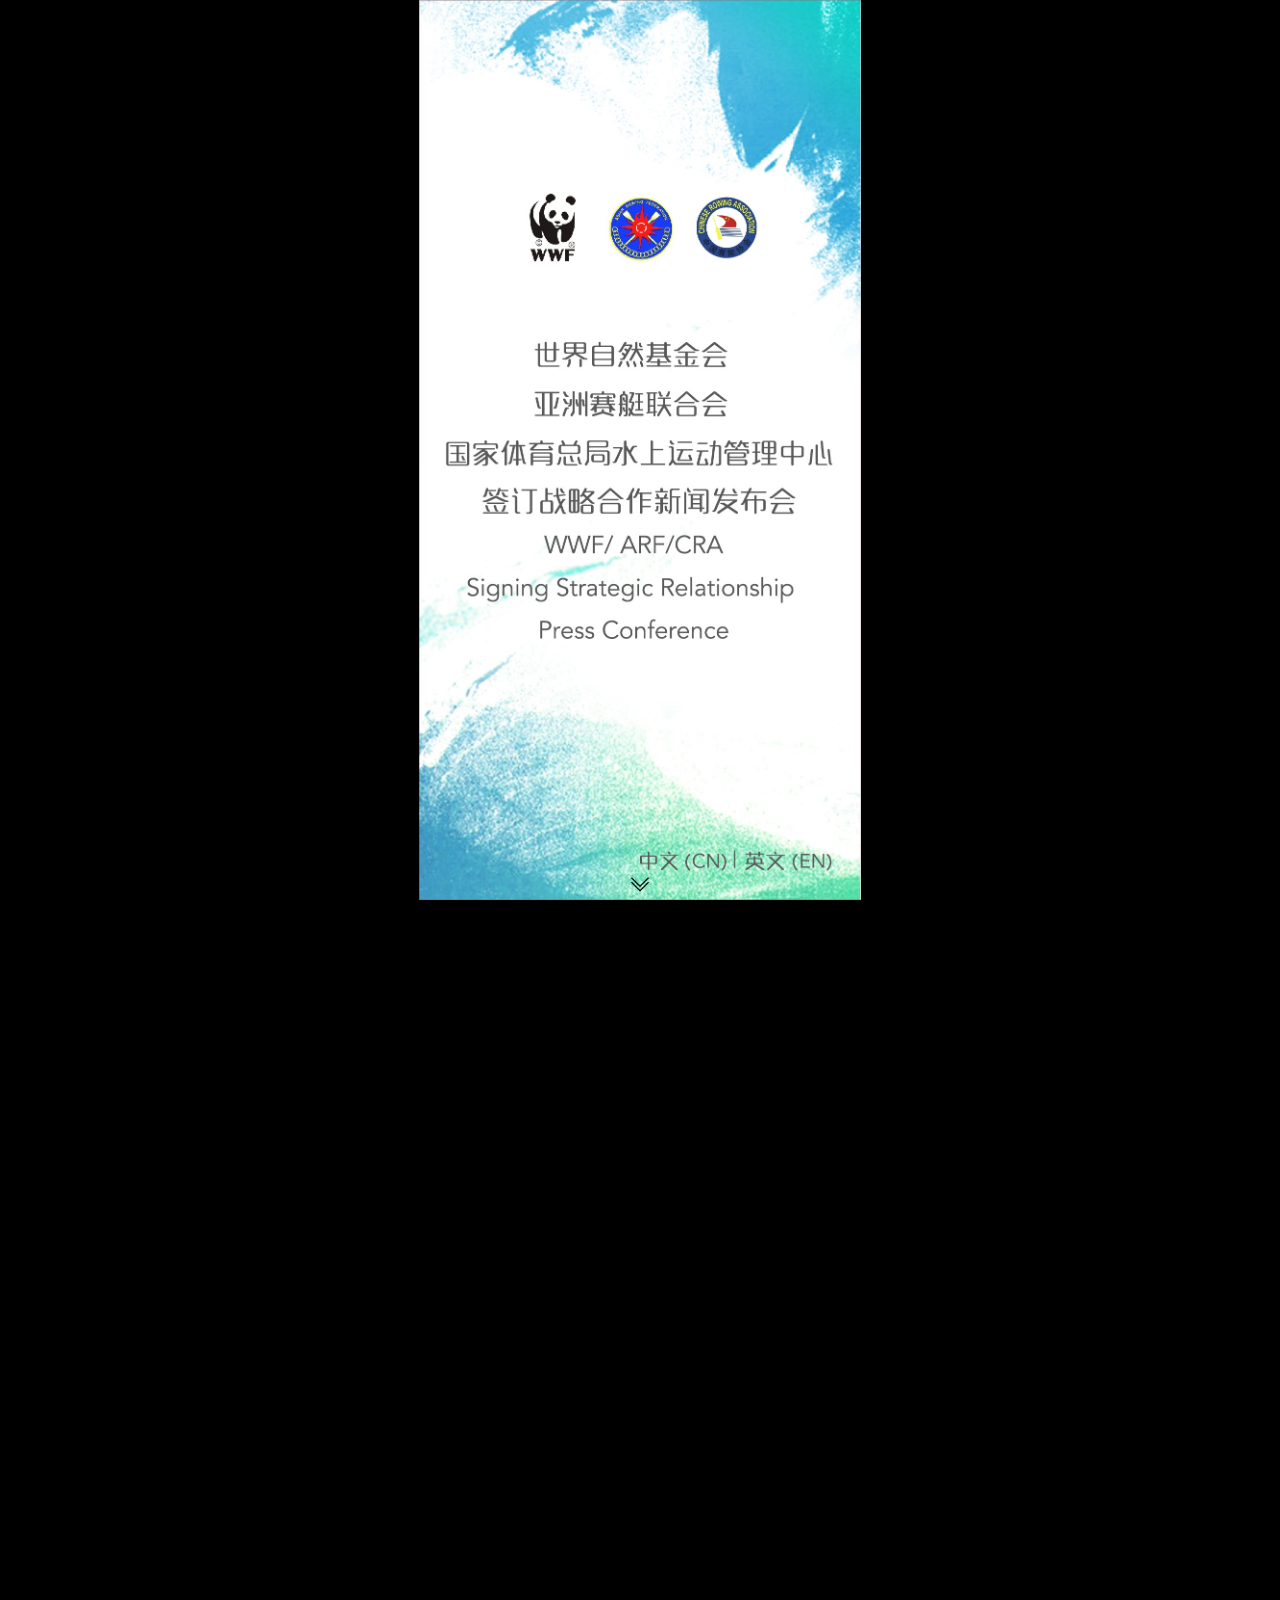
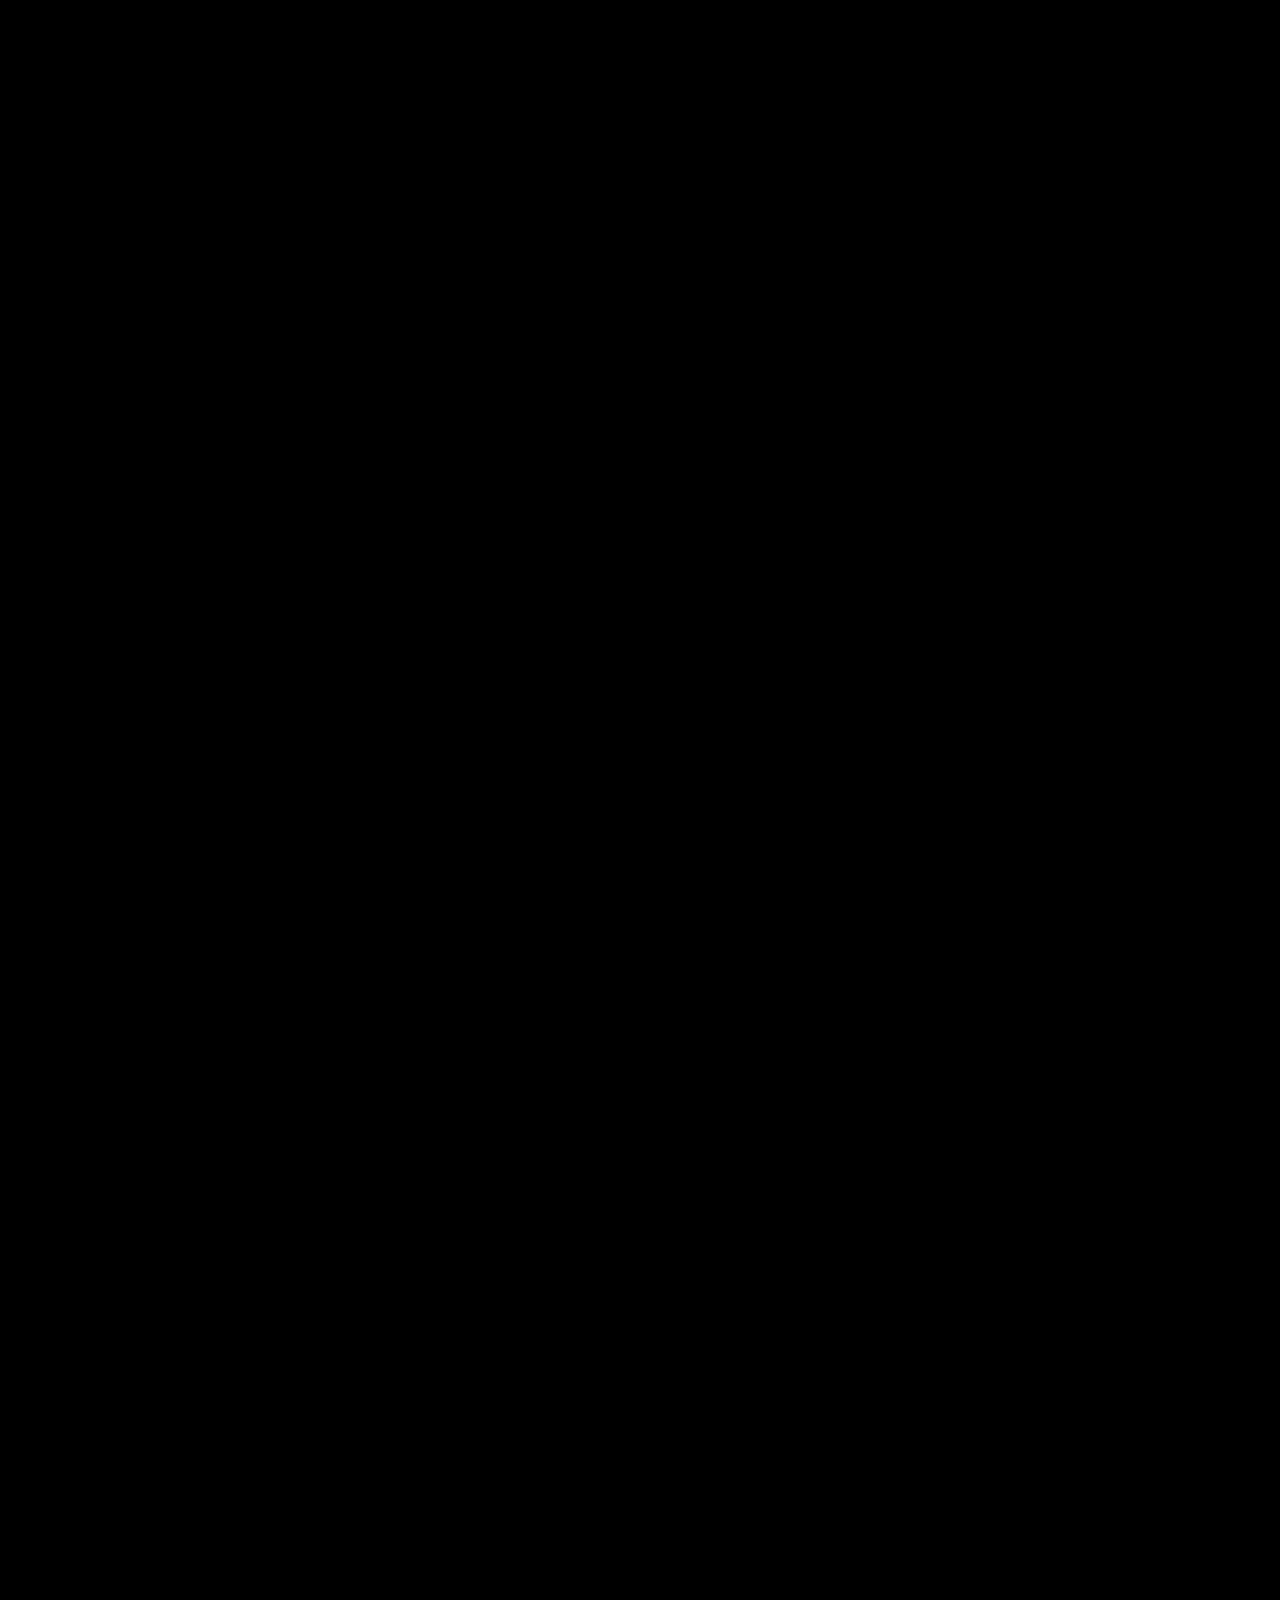
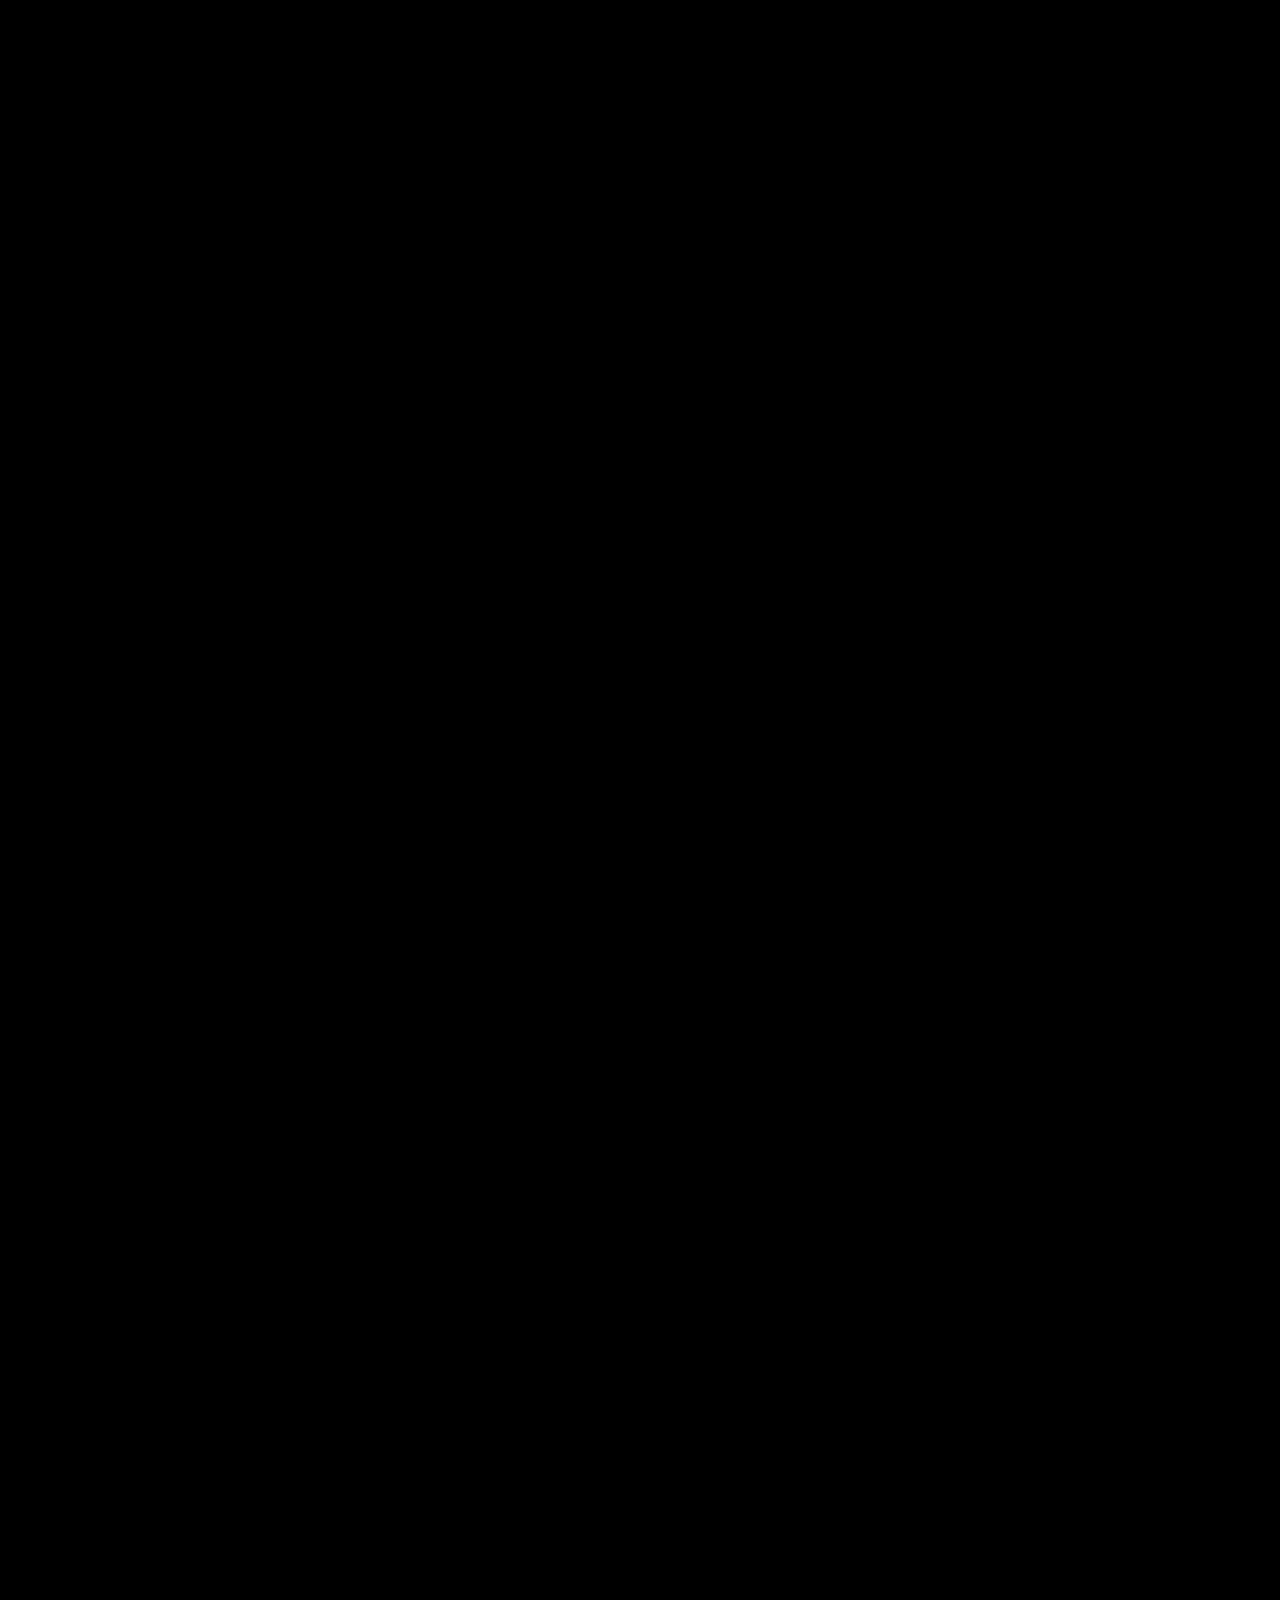
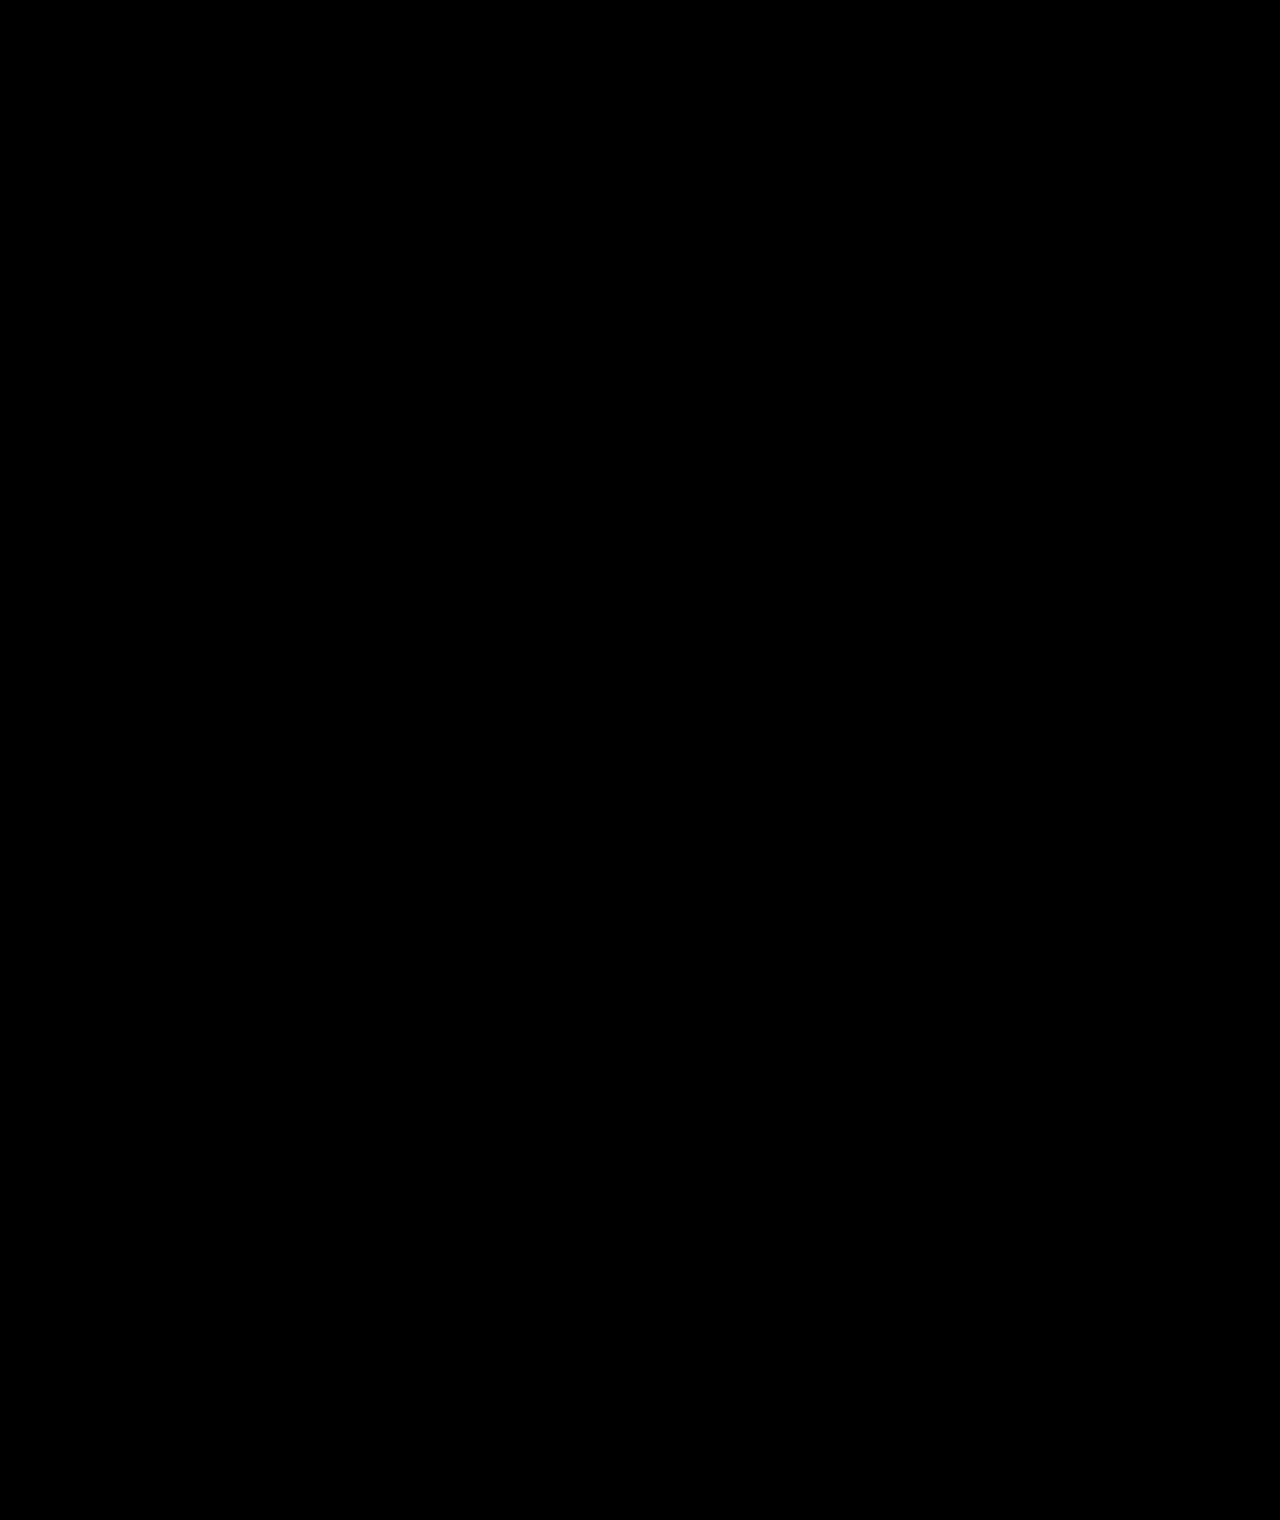
==== index_en.html @ c39dbaea "update" ====
﻿<!DOCTYPE HTML PUBLIC "-//W3C//DTD XHTML 1.0 Transitional//EN" "http://www.w3.org/TR/xhtml1/DTD/xhtml1-transitional.dtd">
<html xmlns="http://www.w3.org/1999/xhtml">
<head>
  <title>***</title>
  <style>
    body {
      text-align: center;
    }
  </style>

  <link rel="stylesheet" type="text/css" href="./js/fullPage/jquery.fullPage.css" />
  <script src="./js/fullPage/vendors/jquery.easings.min.js"></script>
  <script src="./js/jquery.min.js"></script>
  <script type="text/javascript" src="./js/fullPage/jquery.fullPage.js"></script>

  <link rel="stylesheet" type="text/css" href="css/share.css" />
  <link rel="stylesheet" type="text/css" href="./css/page_fng.css" />
  <script>
    function loaded() {
      document.getElementById("load_div").style.visibility = 'visible';
      window.onload = function () {
        //$("#load_div").style.visibility = 'visible';
        document.getElementById("load_div").style.visibility = 'hidden';
        var audio1 = document.getElementById("audio1");
        if (audio1 !== null) {
          audio1.play();
        }
      };

    }
    $(document).ready(function () {
      $('#fullpage').fullpage();
    }
    );

    document.addEventListener('DOMContentLoaded', loaded, false);
  </script>

  <script src="js/weixin.js"> </script>
  <script type="text/javascript">
  wx.config({
  debug: false,
  appId: '***',
  timestamp: 000,
  nonceStr: '***',
  signature: '***',
  jsApiList: [
  'checkJsApi',
  'onMenuShareTimeline',
  'onMenuShareAppMessage',
  'onMenuShareQQ',
  'onMenuShareWeibo',
  'hideMenuItems',
  'showMenuItems',
  'hideAllNonBaseMenuItem',
  'showAllNonBaseMenuItem',
  'translateVoice',
  'startRecord',
  'stopRecord',
  'onRecordEnd',
  'playVoice',
  'pauseVoice',
  'stopVoice',
  'uploadVoice',
  'downloadVoice',
  'chooseImage',
  'previewImage',
  'uploadImage',
  'downloadImage',
  'getNetworkType',
  'openLocation',
  'getLocation',
  'hideOptionMenu',
  'showOptionMenu',
  'closeWindow',
  'scanQRCode',
  'chooseWXPay',
  'openProductSpecificView',
  'addCard',
  'chooseCard',
  'openCard'
  ]
  });

  </script>
</head>
<body>

  <audio id="audio1" src="music/bng.mp3" loop=loop>
    HTML5 audio not supported
  </audio>
  <div id="fullpage">
    <div class="section" style=" background: #000; ">
      <img src="./img/en_01.jpg" style="height: 100%;" />
      <div class="down-icon spring" style="z-index: 0; position: absolute; top: 96%; left: 0%; width: 100%; height: 100%;">
        <img src="./img/arrow_00.png" style="height: 20px;" />
      </div>

      <img src="./img/black.png" style="z-index: 0; position: absolute; top: 93%; left: 50%; height: 7%;width: 50%;" onclick="window.location.href='index.html'"/>
    </div>
    <div class="section" style=" background: #000; ">
      <img src="./img/en_02.jpg" style="height: 100%;" />
      <div class="down-icon spring" style="z-index: 0; position: absolute; top: 0%; left: 0%; width: 100%; height: 100%;">
        <img src="./img/arrow_00.png" style="height: 20px;" />
      </div>
      <div class="down-icon spring" style="z-index: 0; position: absolute; top: 96%; left: 0%; width: 100%; height: 100%;">
        <img src="./img/arrow_01.png" style="height: 20px;" />
      </div>
    </div>
    <div class="section" style=" background: #000; ">
      <img src="./img/en_03.jpg" style="height: 100%;" />
      <div class="down-icon spring" style="z-index: 0; position: absolute; top: 0%; left: 0%; width: 100%; height: 100%;">
        <img src="./img/arrow_00.png" style="height: 20px;" />
      </div>
      <div class="down-icon spring" style="z-index: 0; position: absolute; top: 96%; left: 0%; width: 100%; height: 100%;">
        <img src="./img/arrow_01.png" style="height: 20px;" />
      </div>
    </div>
    <div class="section" style=" background: #000; ">
      <img src="./img/en_04.jpg" style="height: 100%;" />
      <div class="down-icon spring" style="z-index: 0; position: absolute; top: 0%; left: 0%; width: 100%; height: 100%;">
        <img src="./img/arrow_00.png" style="height: 20px;" />
      </div>
      <div class="down-icon spring" style="z-index: 0; position: absolute; top: 96%; left: 0%; width: 100%; height: 100%;">
        <img src="./img/arrow_01.png" style="height: 20px;" />
      </div>
    </div>
    <div class="section" style=" background: #000; ">
      <img src="./img/en_05.jpg" style="height: 100%;" />
      <div class="down-icon spring" style="z-index: 0; position: absolute; top: 0%; left: 0%; width: 100%; height: 100%;">
        <img src="./img/arrow_00.png" style="height: 20px;" />
      </div>
      <div class="down-icon spring" style="z-index: 0; position: absolute; top: 96%; left: 0%; width: 100%; height: 100%;">
        <img src="./img/arrow_01.png" style="height: 20px;" />
      </div>
    </div>
    <div class="section" style=" background: #000; ">
      <img src="./img/en_06.jpg" style="height: 100%;" />
      <div class="down-icon spring" style="z-index: 0; position: absolute; top: 0%; left: 0%; width: 100%; height: 100%;">
        <img src="./img/arrow_00.png" style="height: 20px;" />
      </div>
      <div class="down-icon spring" style="z-index: 0; position: absolute; top: 96%; left: 0%; width: 100%; height: 100%;">
        <img src="./img/arrow_01.png" style="height: 20px;" />
      </div>
    </div>
    <div class="section" style=" background: #000; ">
        <img src="./img/en_07.jpg" style="height: 100%;" />
      <div class="down-icon spring" style="z-index: 0; position: absolute; top: 0%; left: 0%; width: 100%; height: 100%;">
        <img src="./img/arrow_00.png" style="height: 20px;" />
      </div>
    </div>
    <div id="load_div" style="z-index: 1; position: absolute; top: 0%; left: 0%; width: 100%; height: 100%; background: #000; visibility: visible;">
      <div style="text-align: center; ">
        <div class=" loading" id="loading"></div>
        <span style="color:#000;">页面加载中，请稍候……</span>
      </div>
    </div>

  </div>
</body>
</html>
---- css/share.css ----
/* Reset CSS
 * --------------------------------------- */
body,div,dl,dt,dd,ul,ol,li,h1,h2,h3,h4,h5,h6,pre,
form,fieldset,input,textarea,p,blockquote,th,td {
    padding: 0;
    margin: 0;
}
a{
    text-decoration:none;
    color: white;
}
table {
    border-spacing: 0;
}
fieldset,img {
    border: 0;
}
address,caption,cite,code,dfn,em,strong,th,var {
    font-weight: normal;
    font-style: normal;
}
strong{
    font-weight: bold;
}
ol,ul {
    list-style: none;
    margin:0;
    padding:0;
}
caption,th {
    text-align: left;

}
h1,h2,h3,h4,h5,h6 {
    font-weight: 300;
    font-size: 100%;
    margin:0;
    padding:0;
    color:white;
    text-shadow: 1px 1px 0 rgba(0, 0, 0, 0.5);
}
q:before,q:after {
    content:'';
}
abbr,acronym { border: 0;
}

/* Custom CSS
 * --------------------------------------- */

body{
    -webkit-font-smoothing: antialiased;
    color: white;
    font-family: FZLanTingHeiS-R-GBA, 'Microsoft Yahei', Simhei, Arial, Helvetica, sans-serif;;
    background-color: black;
}
h1{
    font-size: 3em;
}
h2{
    font-size: 2.2em;
}
h2.small{
    font-size: 2em;
}
h3{
    font-size: 1.3em;
}
h4{
    font-size: 0.9em;
}
h5{
    font-size: 0.9em;
}
h6{
    font-size: 0.9em;
}
p{
    font-size: 1em;
}
.fp-easing {
    -webkit-transition: all 0.7s cubic-bezier(.23,.22,.32,.93);
    -moz-transition: all 0.7s cubic-bezier(.23,.22,.32,.93);
    -o-transition: all 0.7s cubic-bezier(.23,.22,.32,.93);
    transition: all 0.7s cubic-bezier(.23,.22,.32,.93);
}
.padding{
    padding: 10px;
}
.padding-half{
    padding: 5px;
}
.padding-large{
    padding: 15px;
}
.page-content{
    position: relative;
    margin: 0 20px;
    height:100%;
}
.page-content:before{
    content: '';
    display: block;
    padding: 10px;
}
.page-content:after{
    content: '';
    display: block;
    padding: 10px;
}

.cover-image{
    background-position: top center;
    background-size: cover;
    background-repeat: no-repeat;
}
.position-bottom{
    position: absolute;
    bottom: 0;
    left: 0;
    width: 100%;
}
.line{
    width: 100%;
    border-bottom: 1px solid white;
    opacity: 0.6;
}
.down-icon{
    text-align: center;
    font-size: 20px;
    padding-top: 10px;
    padding-bottom: 10px;
}
@-webkit-keyframes spring-animation {
    0%   { transform: translate3d(0, 0, 0); -webkit-transform: translate3d(0, 0, 0); }
    50%   { transform: translate3d(0, 10px, 0); -webkit-transform: translate3d(0, 10px, 0); }
    70%   { transform: translate3d(0, 10px, 0); -webkit-transform: translate3d(0, 10px, 0); }
    100% { transform: translate3d(0, 0, 0); -webkit-transform: translate3d(0, 0, 0); }
}
.spring {
    animation: spring-animation 1s infinite cubic-bezier(.10, .10, .25, .90);
    -webkit-animation: spring-animation 1s infinite cubic-bezier(.10, .10, .25, .90);
}
.background-image{
    background-color: black;
    position: absolute;
    left: 0;
    right: 0;
    top:0;
    bottom: 0;
}
.background-image.blur{
    -webkit-filter: blur(4px);
    filter: blur(4px);
}

.organizer-thumb{
    background-color: indianred;
    width: 40px;
    height: 40px;
    background-size: cover;
    border-radius: 50px;
    border: 2px solid white;
    float: left;
}
.organizer-text{
    line-height: 40px;
    padding-left: 10px;
    overflow: hidden;
    white-space: nowrap;
    text-overflow: ellipsis;
    word-break: break-all;
    word-wrap: break-word;
}
.one-line{
    overflow: hidden;
    white-space: nowrap;
    text-overflow: ellipsis;
    word-break: break-all;
    word-wrap: break-word;
}
.flexcontainer {
    text-align: center;
    height: 100%;
    padding: 0;
    margin: 0;
    display: -webkit-box;
    display: -moz-box;
    display: -ms-flexbox;
    display: -webkit-flex;
    display: flex;
    align-items: center;
    justify-content: center;
    -webkit-justify-content: center;
    -webkit-flex-direction: column; /* works with row or column */
    flex-direction: column;
}
.flexcontainer:after{
    content: '';
    display: block;
    height:50px;
    width:100%;
}
.flex-button{
    width: 70%;
    margin-bottom: 16px;
    margin-left:auto;
    margin-right: auto
}
.flexcontainer img{
    overflow: hidden;
    display: block;
    margin: 0 auto;
    margin-bottom: 4px;
}

.flexcontainer .flex-item.flex-big{
    -webkit-flex: 1 200px;
    flex: 1 200px;
}
.flexcontainer .flex-item.flex-small{
    -webkit-flex: 1 auto;
    flex: 1 auto;
}

.page-cover:before{
    content: '';
    display: block;
    position: absolute;
    top:0;
    left: 0;
    right: 0;
    bottom: 0;
    background : -moz-linear-gradient(50% 0% -90deg,rgba(0, 0, 0, 0) 0%,rgba(0, 0, 0, 0.2) 100%);
    background : -webkit-linear-gradient(-90deg, rgba(0, 0, 0, 0) 0%, rgba(0, 0, 0, 0.2) 100%);
    background : -webkit-gradient(linear,50% 0% ,50% 100% ,color-stop(0,rgba(0, 0, 0, 0) ),color-stop(1,rgba(0, 0, 0, 0.2) ));
    background : -o-linear-gradient(-90deg, rgba(0, 0, 0, 0) 0%, rgba(0, 0, 0, 0.2) 100%);
    background : -ms-linear-gradient(-90deg, rgba(0, 0, 0, 0) 0%, rgba(0, 0, 0, 0.2) 100%);
    -ms-filter: "progid:DXImageTransform.Microsoft.gradient(startColorstr='#000000', endColorstr='#000000' ,GradientType=0)";
    background : linear-gradient(180deg, rgba(0, 0, 0, 0) 0%, rgba(0, 0, 0, 0.2) 100%);
}
.page-half-black{
    background-color: rgba(0, 0, 0, 0.2);
}
.apple-gold
{
    background : -moz-linear-gradient(50% 100% 90deg,rgba(228, 221, 202, 1) 0%,rgba(214, 206, 195, 1) 100%);
    background : -webkit-linear-gradient(90deg, rgba(228, 221, 202, 1) 0%, rgba(214, 206, 195, 1) 100%);
    background : -webkit-gradient(linear,50% 100% ,50% 0% ,color-stop(0,rgba(228, 221, 202, 1) ),color-stop(1,rgba(214, 206, 195, 1) ));
    background : -o-linear-gradient(90deg, rgba(228, 221, 202, 1) 0%, rgba(214, 206, 195, 1) 100%);
    background : -ms-linear-gradient(90deg, rgba(228, 221, 202, 1) 0%, rgba(214, 206, 195, 1) 100%);
    -ms-filter: "progid:DXImageTransform.Microsoft.gradient(startColorstr='#E4DDCA', endColorstr='#D6CEC3' ,GradientType=0)";
    background : linear-gradient(0deg, rgba(228, 221, 202, 1) 0%, rgba(214, 206, 195, 1) 100%);
    filter: progid:DXImageTransform.Microsoft.gradient(startColorstr='#D6CEC3',endColorstr='#E4DDCA' , GradientType=0);
}

.map {
    position: absolute;
    top: 52%;
    left: 50%;
    margin-left: -50px;
    margin-top: -50px;
}

#qrcode img{
    margin: 0 auto;
    border: 10px solid white;
}
.fp-controlArrow{
    display: none;
}
.with-icon{
    position: relative;
}
.with-icon .icon{
    width: 30px;
    position: absolute;
    left: 0;
    top: 0;
    text-align: center;
}
.with-icon .icon img{
    margin: 0 auto;
}
.with-icon .content{
    padding-left: 40px;
}

.disabled img{
    opacity: 0.5;
}
---- css/page_fng.css ----
#arrow {
  position: absolute;
  z-index: 0;
  left: 47.4%;
  top: 94.5%;
  width: 5.2%;
  height: 3.5%;
  opacity: 0;
}
#arrow.animate {
  position: absolute;
  z-index: 0;
  left: 47.4%;
  top: 94.5%;
  width: 5.2%;
  height: 3.5%;
  opacity: 0;
  /*background-color: #00ff00;*/
  -webkit-transform-origin: center center;
  -moz-transform-origin: center center;
  -webkit-animation-name: arrow_ani;
  -webkit-animation-duration: 3s;
  -webkit-animation-iteration-count: infinite;
  -webkit-animation-timing-function: ease-in-out;
  -webkit-animation-fill-mode: forwards;
  -webkit-animation-delay: 0s;
  -moz-animation-name: arrow_ani;
  -moz-animation-duration: 3s;
  -moz-animation-iteration-count: infinite;
  -moz-animation-timing-function: ease-in-out;
  -moz-animation-fill-mode: forwards;
  -moz-animation-delay: -0s;
}

@-webkit-keyframes arrow_ani {
  from {
    opacity: 0;
  }

  50% {
    opacity: 1;
  }

  to {
    opacity: 0;
  }
}

#fng_show_00.animate {
  position: absolute;
  z-index: 0;
  left: 47.4%;
  top: 90.5%;
  width: 5.2%;
  height: 3.5%;
  opacity: 1;
  /*background-color: #00ff00;*/
  -webkit-transform-origin: center center;
  -moz-transform-origin: center center;
  -webkit-animation-name: fng_show_00_ani;
  -webkit-animation-duration: 2s;
  -webkit-animation-iteration-count: 1;
  -webkit-animation-timing-function: ease-in-out;
  -webkit-animation-fill-mode: forwards;
  -webkit-animation-delay: 0s;
  -moz-animation-name: fng_show_00_ani;
  -moz-animation-duration: 2s;
  -moz-animation-iteration-count: 1;
  -moz-animation-timing-function: ease-in-out;
  -moz-animation-fill-mode: forwards;
  -moz-animation-delay: -0s;
}

@-webkit-keyframes fng_show_00_ani {
  from {
    opacity: 1;
  }

  to {
    opacity: 0;
  }
}
#loading {
  background-color: rgba(0,0,0,0);
  border: 5px solid rgba(0,183,229,0.9);
  opacity: .9;
  border-right: 5px solid rgba(0,0,0,0);
  border-left: 5px solid rgba(0,0,0,0);
  border-radius: 50px;
  box-shadow: 0 0 35px #2187e7;
  width: 50px;
  height: 50px;
  margin: 0 auto;
  -moz-animation: spinPulse 1s infinite ease-in-out;
  -webkit-animation: spinPulse 1s infinite linear;
}
@-moz-keyframes spinPulse {
    0% {
        -moz-transform: rotate(160deg);
        opacity: 0;
        box-shadow: 0 0 1px #2187e7;
    }

    50% {
        -moz-transform: rotate(145deg);
        opacity: 1;
    }

    100% {
        -moz-transform: rotate(-320deg);
        opacity: 0;
    };
}

@-moz-keyframes spinoffPulse {
    0% {
        -moz-transform: rotate(0deg);
    }

    100% {
        -moz-transform: rotate(360deg);
    };
}

@-webkit-keyframes spinPulse {
    0% {
        -webkit-transform: rotate(160deg);
        opacity: 0;
        box-shadow: 0 0 1px #2187e7;
    }

    50% {
        -webkit-transform: rotate(145deg);
        opacity: 1;
    }

    100% {
        -webkit-transform: rotate(-320deg);
        opacity: 0;
    };
}

@-webkit-keyframes spinoffPulse {
    0% {
        -webkit-transform: rotate(0deg);
    }

    100% {
        -webkit-transform: rotate(360deg);
    };
}
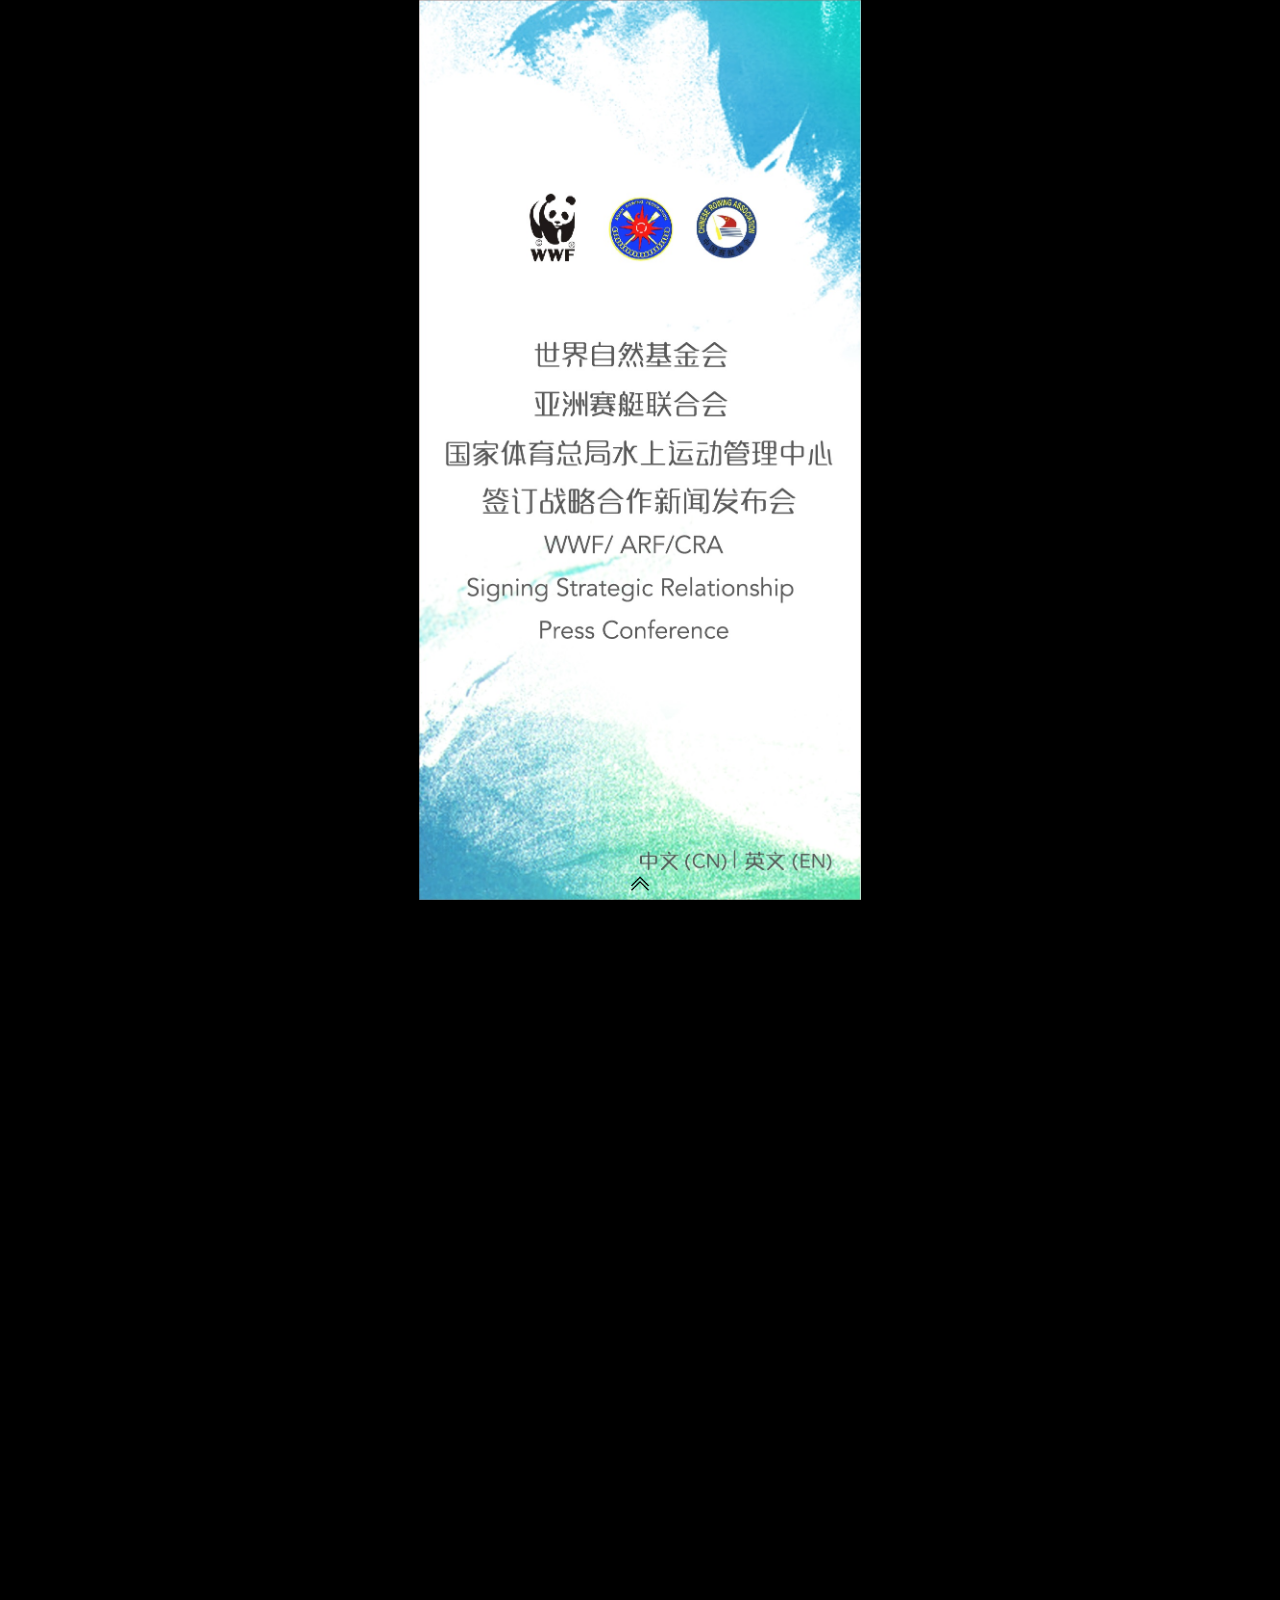
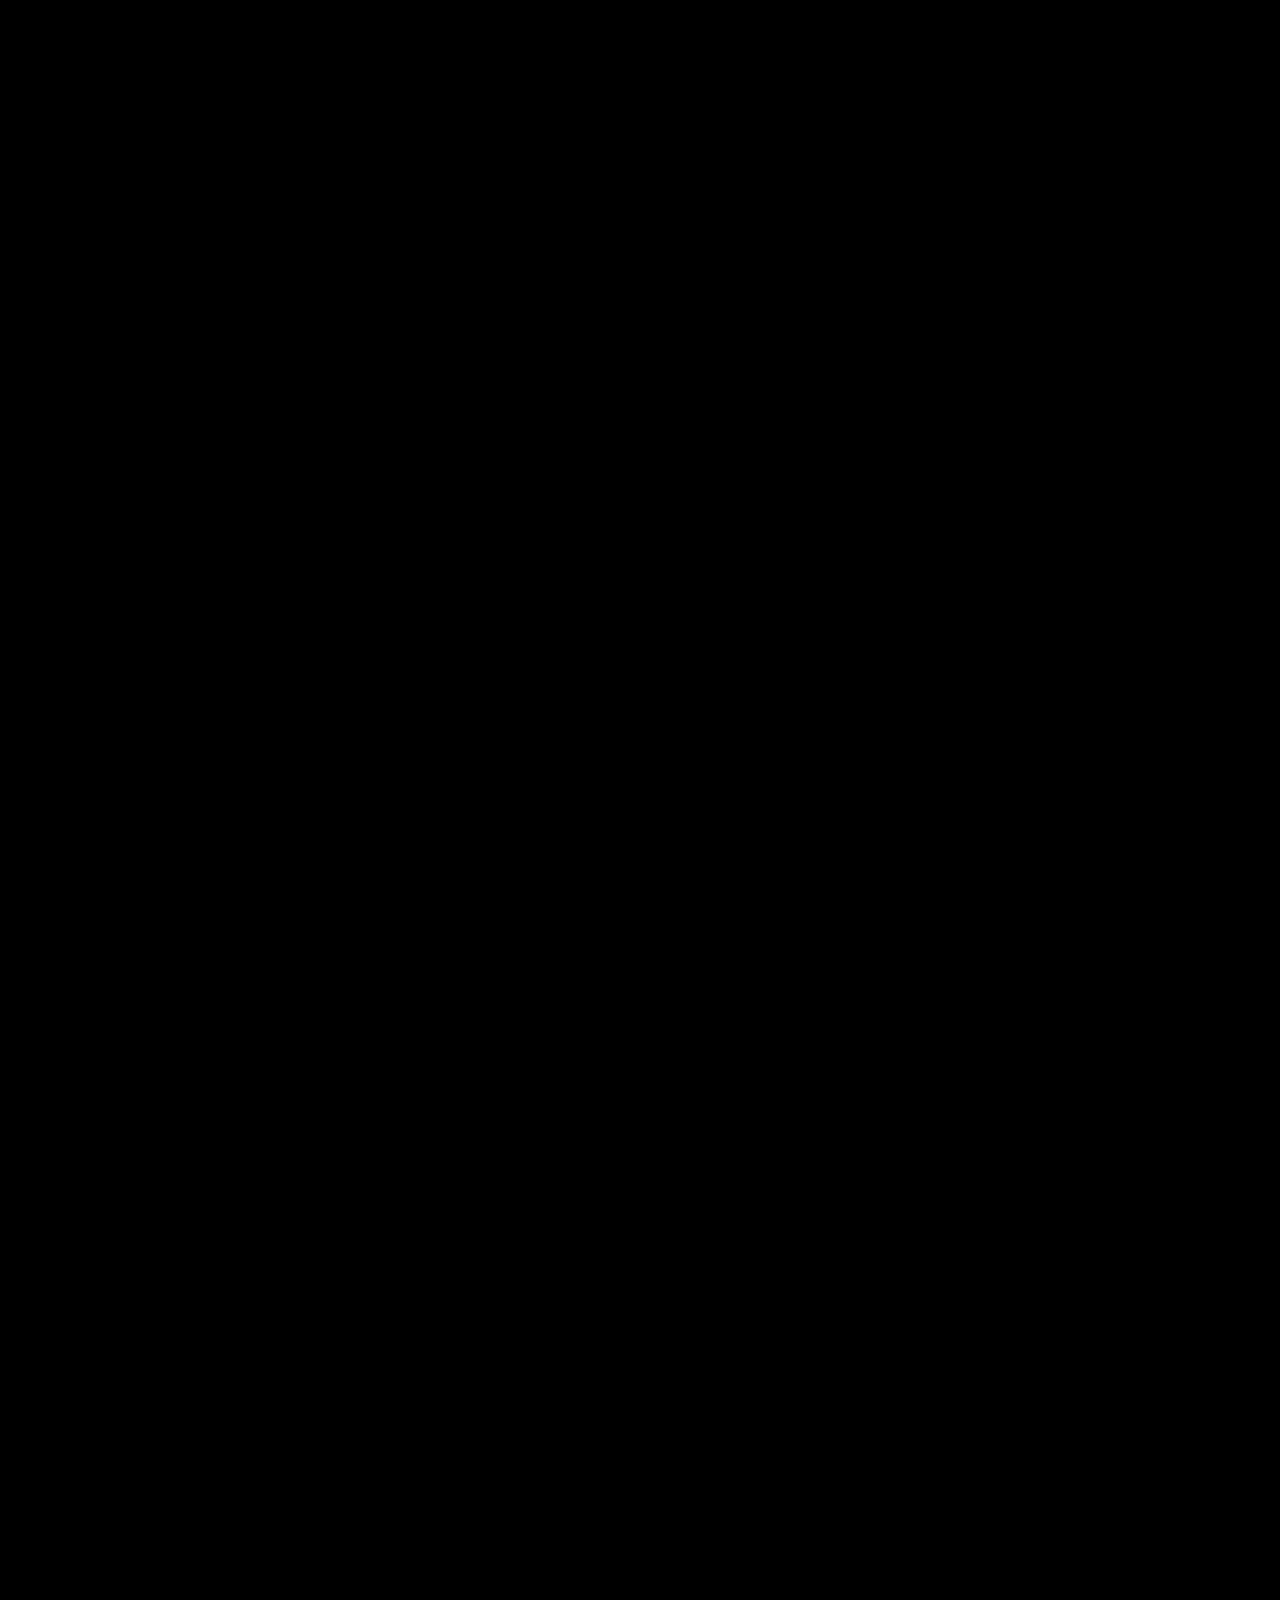
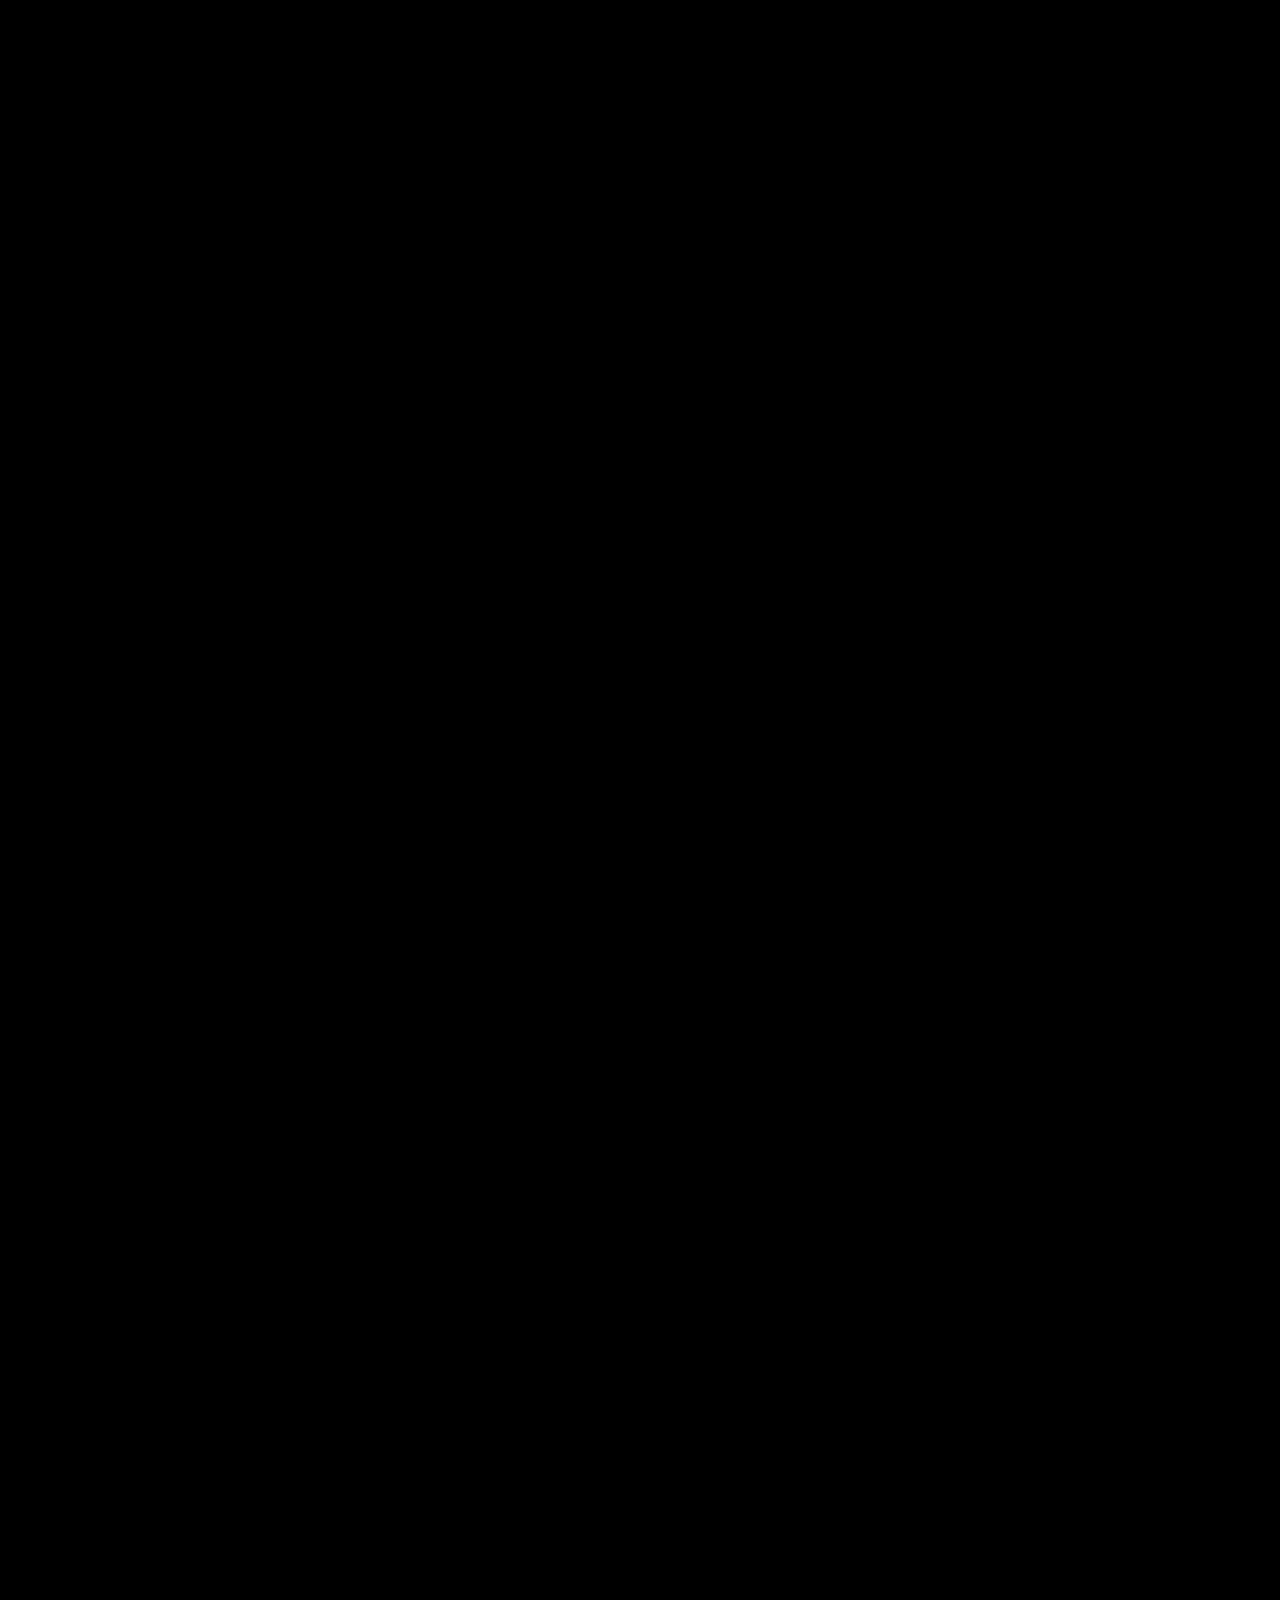
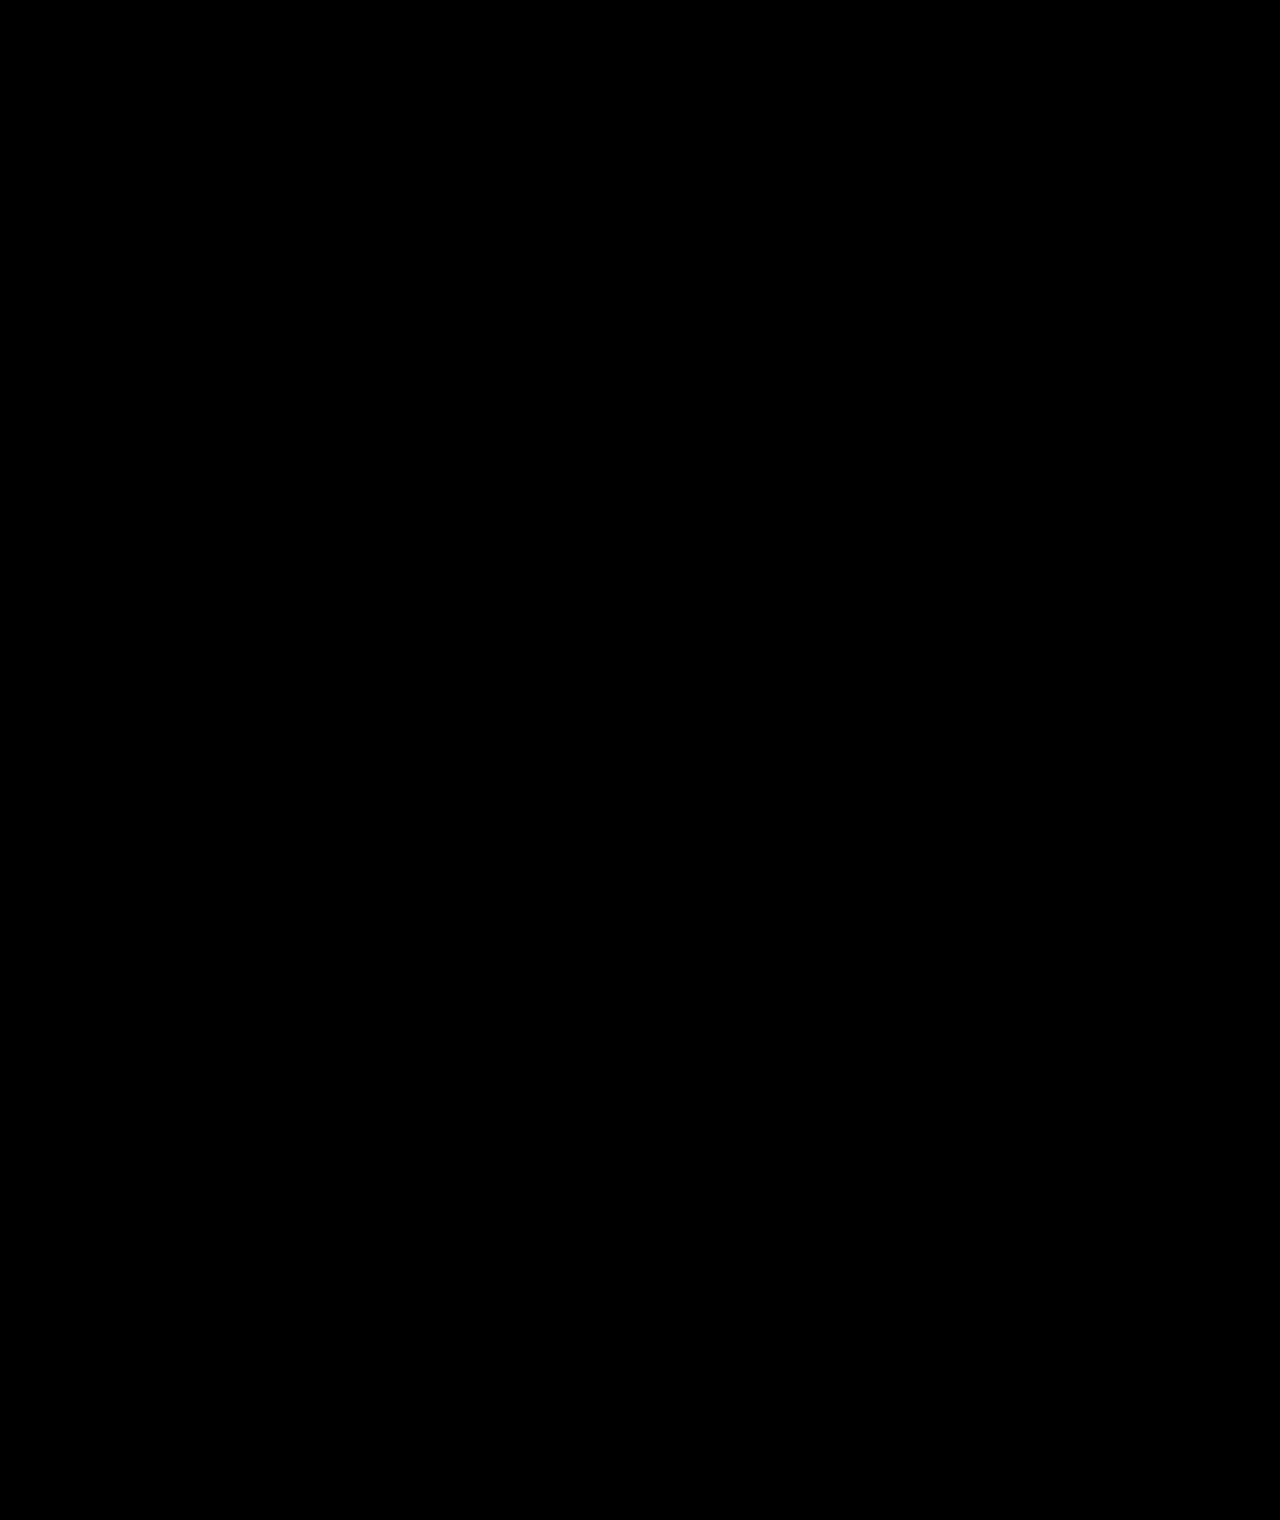
==== commit b72fc528: "update" ====
--- a/index_en.html
+++ b/index_en.html
@@ -93,7 +93,7 @@
     <div class="section" style=" background: #000; ">
       <img src="./img/en_01.jpg" style="height: 100%;" />
       <div class="down-icon spring" style="z-index: 0; position: absolute; top: 96%; left: 0%; width: 100%; height: 100%;">
-        <img src="./img/arrow_00.png" style="height: 20px;" />
+        <img src="./img/arrow_01.png" style="height: 20px;" />
       </div>
 
       <img src="./img/black.png" style="z-index: 0; position: absolute; top: 93%; left: 50%; height: 7%;width: 50%;" onclick="window.location.href='index.html'"/>
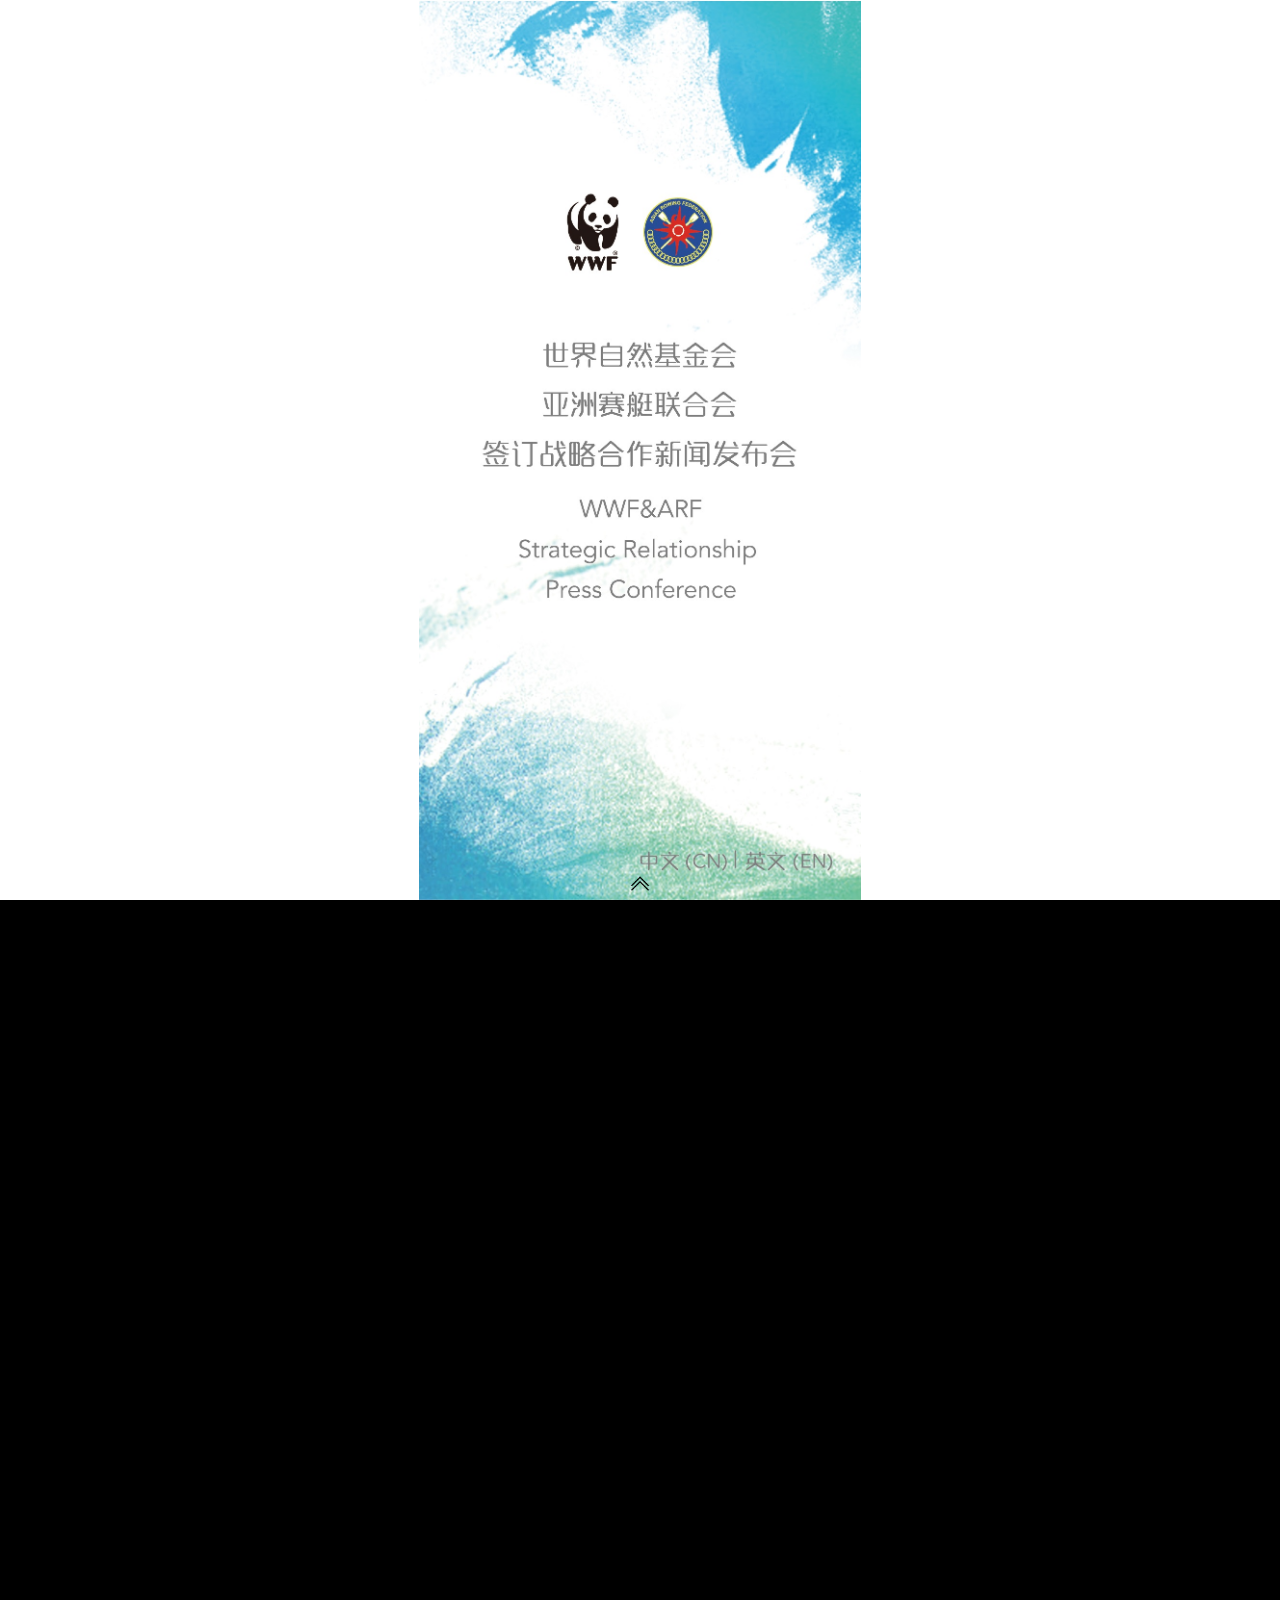
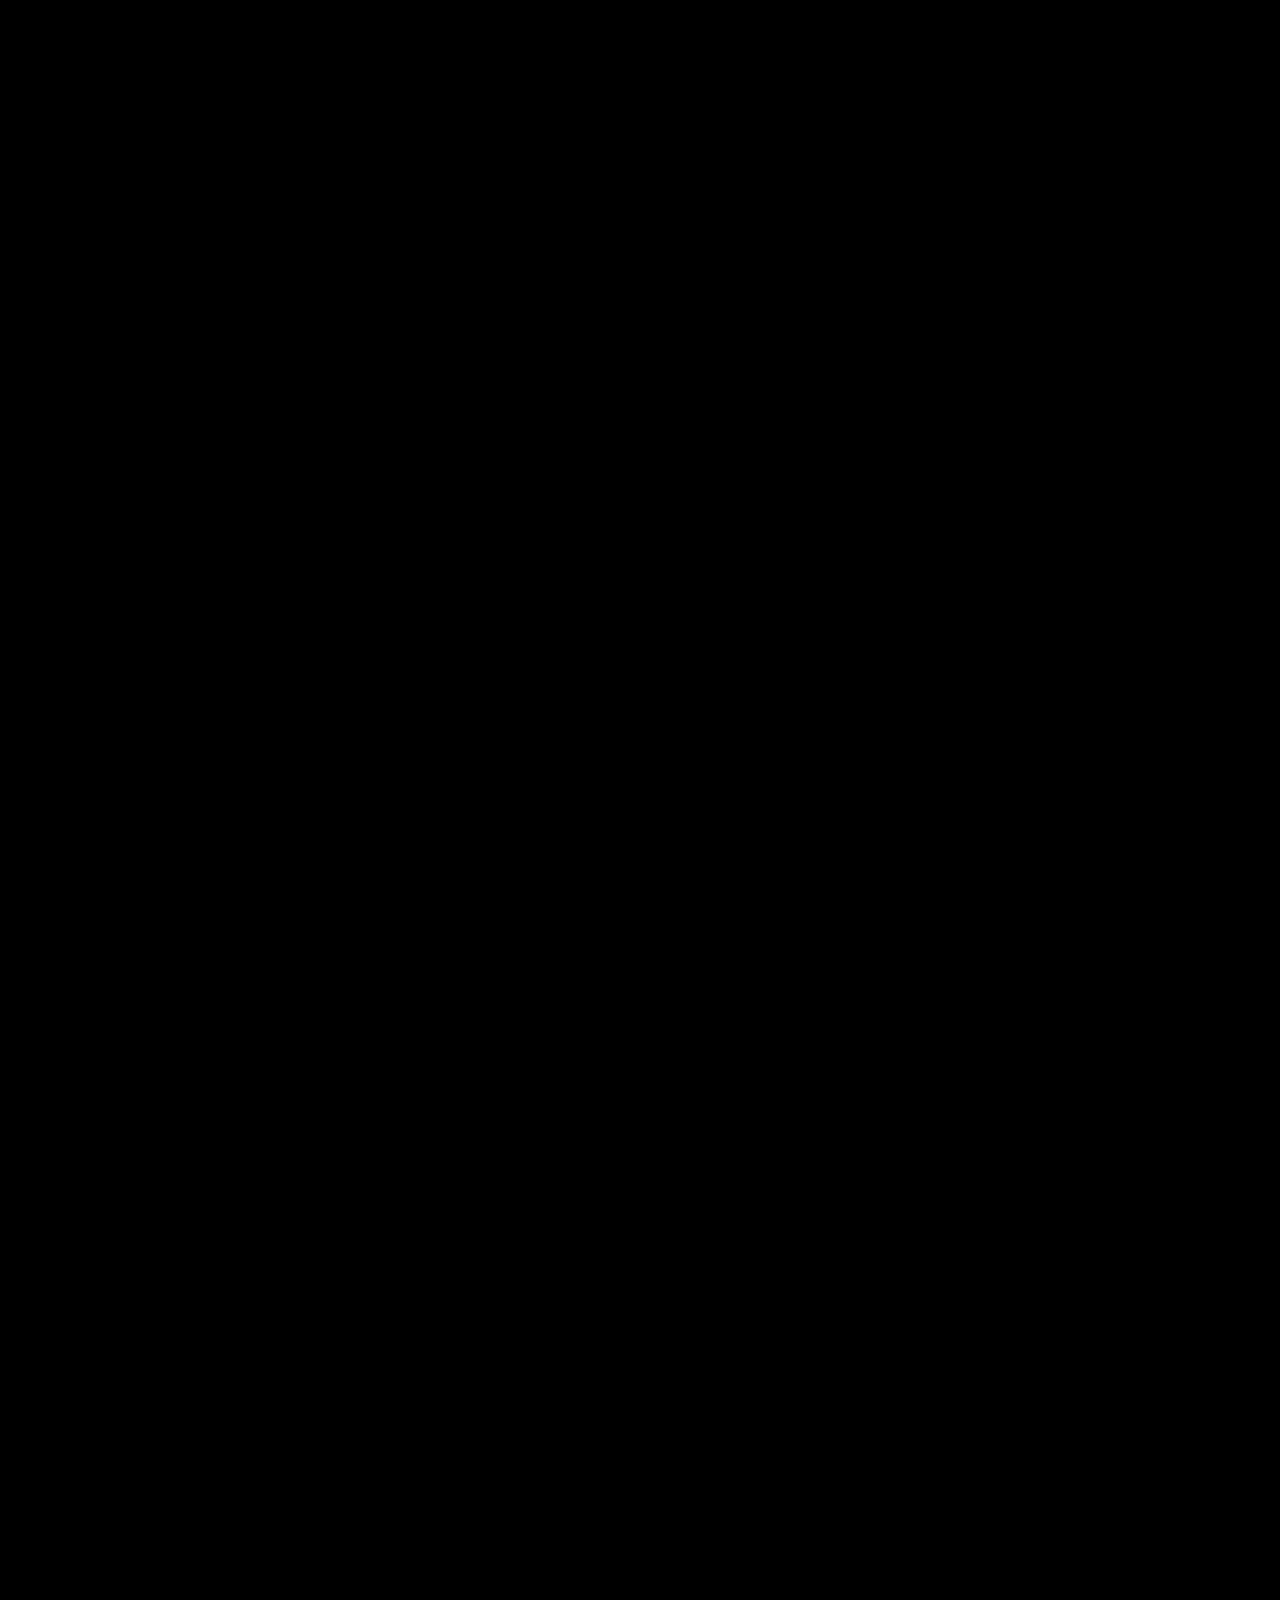
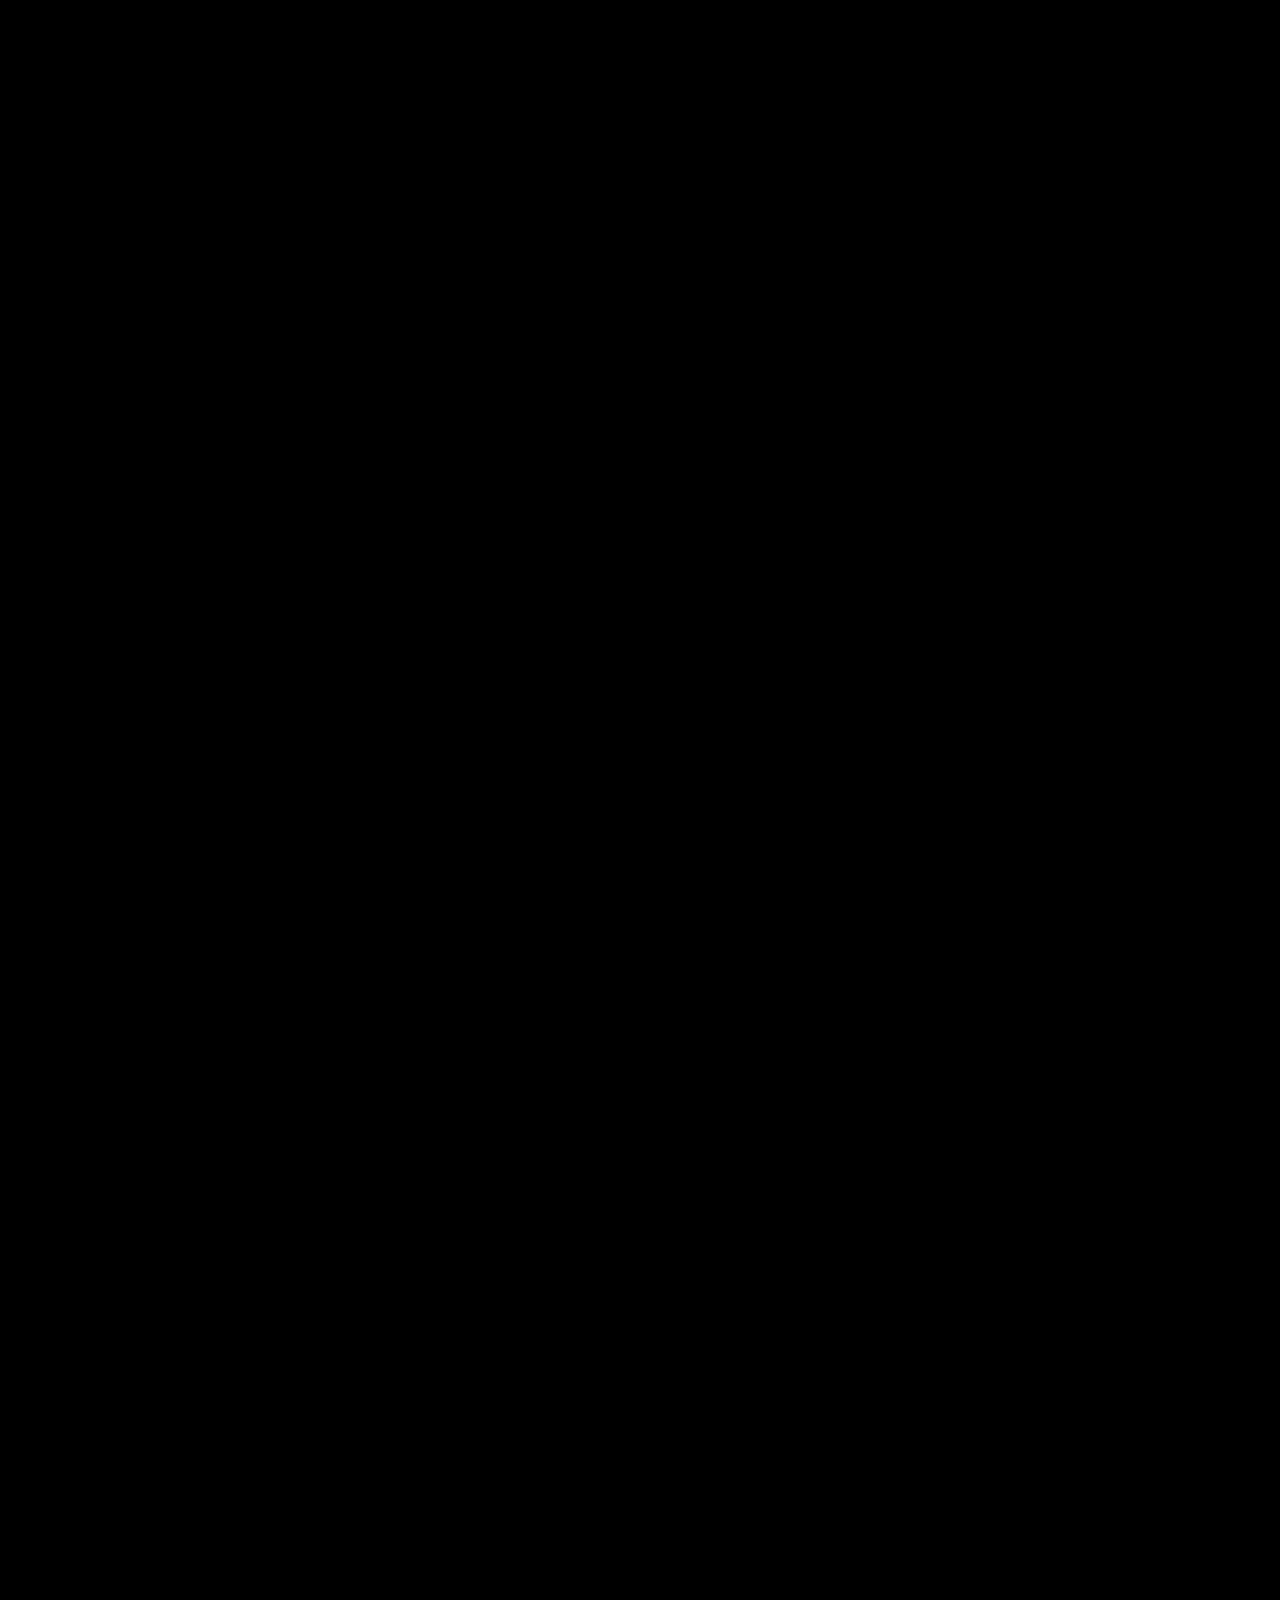
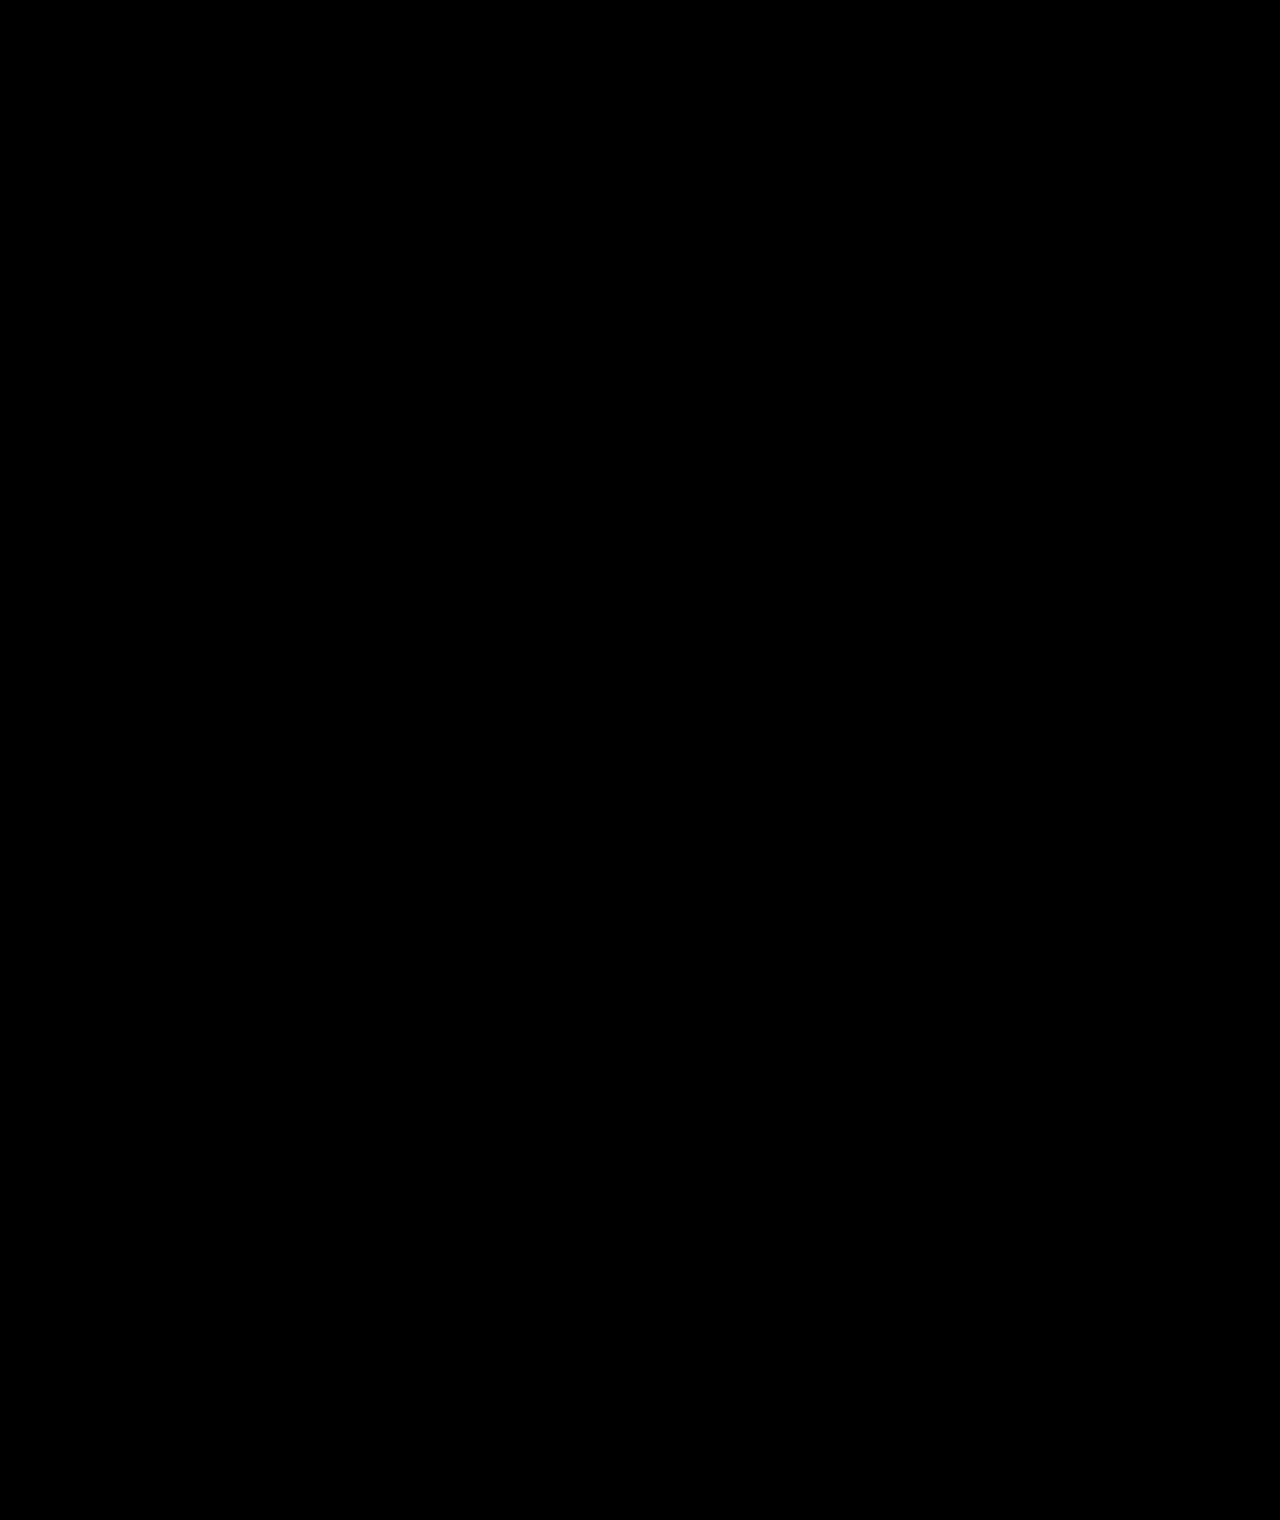
==== commit 9bc564da: "update" ====
--- a/index_en.html
+++ b/index_en.html
@@ -36,9 +36,10 @@
     document.addEventListener('DOMContentLoaded', loaded, false);
   </script>
 
-  <script src="js/weixin.js"> </script>
+<!--  <script type="text/javascript"  src="http://res.wx.qq.com/open/js/jweixin-1.0.0.js"> </script>
+  <script type="text/javascript" src="js/weixin.js"> </script> -->
   <script type="text/javascript">
-  wx.config({
+/*  wx.config({
   debug: false,
   appId: '***',
   timestamp: 000,
@@ -81,7 +82,7 @@
   'openCard'
   ]
   });
-
+*/
   </script>
 </head>
 <body>
@@ -90,7 +91,7 @@
     HTML5 audio not supported
   </audio>
   <div id="fullpage">
-    <div class="section" style=" background: #000; ">
+    <div class="section" style=" background: #FFFFFF; ">
       <img src="./img/en_01.jpg" style="height: 100%;" />
       <div class="down-icon spring" style="z-index: 0; position: absolute; top: 96%; left: 0%; width: 100%; height: 100%;">
         <img src="./img/arrow_01.png" style="height: 20px;" />
@@ -98,7 +99,7 @@
 
       <img src="./img/black.png" style="z-index: 0; position: absolute; top: 93%; left: 50%; height: 7%;width: 50%;" onclick="window.location.href='index.html'"/>
     </div>
-    <div class="section" style=" background: #000; ">
+    <div class="section" style=" background: #FFFFFF; ">
       <img src="./img/en_02.jpg" style="height: 100%;" />
       <div class="down-icon spring" style="z-index: 0; position: absolute; top: 0%; left: 0%; width: 100%; height: 100%;">
         <img src="./img/arrow_00.png" style="height: 20px;" />
@@ -107,7 +108,7 @@
         <img src="./img/arrow_01.png" style="height: 20px;" />
       </div>
     </div>
-    <div class="section" style=" background: #000; ">
+    <div class="section" style=" background: #FFFFFF; ">
       <img src="./img/en_03.jpg" style="height: 100%;" />
       <div class="down-icon spring" style="z-index: 0; position: absolute; top: 0%; left: 0%; width: 100%; height: 100%;">
         <img src="./img/arrow_00.png" style="height: 20px;" />
@@ -116,8 +117,11 @@
         <img src="./img/arrow_01.png" style="height: 20px;" />
       </div>
     </div>
-    <div class="section" style=" background: #000; ">
+    <div class="section" style=" background: #FFFFFF; ">
       <img src="./img/en_04.jpg" style="height: 100%;" />
+      <div class="flash_view" style="z-index: 0; position: absolute; top: 0%; left: 0%; width: 100%; height: 100%;">
+        <img src="./img/en_black_04.png" style="height: 100%;" />
+      </div>
       <div class="down-icon spring" style="z-index: 0; position: absolute; top: 0%; left: 0%; width: 100%; height: 100%;">
         <img src="./img/arrow_00.png" style="height: 20px;" />
       </div>
@@ -125,7 +129,7 @@
         <img src="./img/arrow_01.png" style="height: 20px;" />
       </div>
     </div>
-    <div class="section" style=" background: #000; ">
+    <div class="section" style=" background: #FFFFFF; ">
       <img src="./img/en_05.jpg" style="height: 100%;" />
       <div class="down-icon spring" style="z-index: 0; position: absolute; top: 0%; left: 0%; width: 100%; height: 100%;">
         <img src="./img/arrow_00.png" style="height: 20px;" />
@@ -134,7 +138,7 @@
         <img src="./img/arrow_01.png" style="height: 20px;" />
       </div>
     </div>
-    <div class="section" style=" background: #000; ">
+    <div class="section" style=" background: #FFFFFF; ">
       <img src="./img/en_06.jpg" style="height: 100%;" />
       <div class="down-icon spring" style="z-index: 0; position: absolute; top: 0%; left: 0%; width: 100%; height: 100%;">
         <img src="./img/arrow_00.png" style="height: 20px;" />
@@ -143,7 +147,7 @@
         <img src="./img/arrow_01.png" style="height: 20px;" />
       </div>
     </div>
-    <div class="section" style=" background: #000; ">
+    <div class="section" style=" background: #FFFFFF; ">
         <img src="./img/en_07.jpg" style="height: 100%;" />
       <div class="down-icon spring" style="z-index: 0; position: absolute; top: 0%; left: 0%; width: 100%; height: 100%;">
         <img src="./img/arrow_00.png" style="height: 20px;" />
--- a/css/page_fng.css
+++ b/css/page_fng.css
@@ -148,4 +148,22 @@
     100% {
         -webkit-transform: rotate(360deg);
     };
-}+}
+.flash_view {
+    -webkit-animation-name: flash_view_ani;
+    -webkit-animation-duration: 1.5s;
+    -webkit-animation-iteration-count: infinite;
+    -webkit-animation-timing-function: ease-in-out;
+    -webkit-animation-fill-mode: forwards;
+}
+@-webkit-keyframes flash_view_ani {
+  from {
+    opacity: 1;
+  }
+  50% {
+    opacity:0;
+  }
+  to {
+    opacity: 0;
+  }
+}
